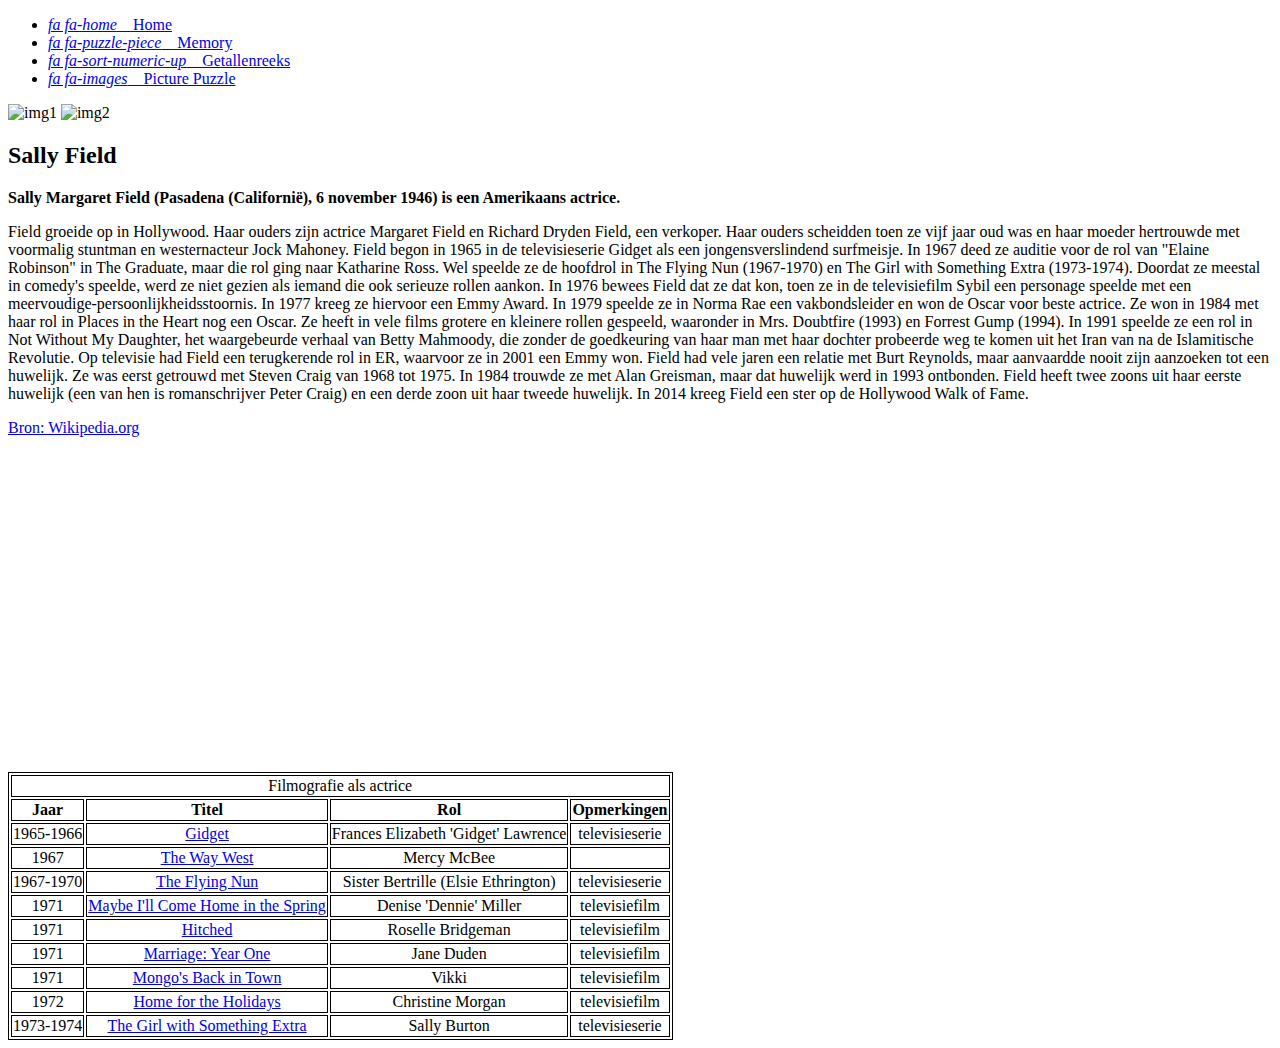
==== deel1/index.html @ 8c842e87 "Update and rename index.html to deel1/index.html" ====
<!doctype html>
<!--
	Author: Neal Vos
	Class: MMVAOO6C
	Date: 2018-09-28
	Version: 1.0.5
-->
<html>
<head>
	<meta charset="utf-8">
	<meta http-equiv="X-UA-Compatible" content="IE=edge">
	<meta name="viewport" content="width=device-width, initial-scale=1.0">
	<title>Index.php</title>
	<script async src="https://www.googletagmanager.com/gtag/js?id=UA-112418499-4"></script>
	<script>
  		window.dataLayer = window.dataLayer || [];
  		function gtag(){dataLayer.push(arguments);}
  		gtag('js', new Date());

  		gtag('config', 'UA-112418499-4');
	</script>
	<style>
		table, th, td {
   			border: 1px solid black;
			text-align: center;
		}
	</style>
</head>

<body onBlur="console.info('Focus out of page!')" onFocus="console.info('Focus in of page!')">
	<nav>
		<ul>
			<li><a href="javascript:void(0)"><i class="fa fa-home">fa fa-home</i>&emsp;Home</a></li>
			<li><a href="javascript:void(0)"><i class="fa fa-puzzle-piece">fa fa-puzzle-piece</i>&emsp;Memory</a></li>
			<li><a href="javascript:void(0)"><i class="fa fa-sort-numeric-up">fa fa-sort-numeric-up</i>&emsp;Getallenreeks</a></li>
			<li><a href="javascript:void(0)"><i class="fa fa-images">fa fa-images</i>&emsp;Picture Puzzle</a></li>
		</ul>
	</nav>
	<main class="page__main" id="mainPage" onLoad="console.info('<main> is loading...')">
	  <div id="tab1">
			<img src="assets/img/img1.jpg" width="300px" height="300px" alt="img1" draggable="false" title="Image 1" class="img-responsive" id="img1" />
			<img src="assets/img/img2.jpg" width="300px" height="300px" alt="img2" draggable="false" title="Image 2" class="img-responsive" id="img2" />
		</div>
	  <div id="tab2" class="content_bg">
			<article id="about">
				<h2>Sally Field</h2>
				<p><b>Sally Margaret Field (Pasadena (Californië), 6 november 1946) is een Amerikaans actrice.</b></p>
				<p>Field groeide op in Hollywood. Haar ouders zijn actrice Margaret Field en Richard Dryden Field, een verkoper. Haar ouders scheidden toen ze vijf jaar oud was en haar moeder hertrouwde met voormalig stuntman en westernacteur Jock Mahoney.

				Field begon in 1965 in de televisieserie Gidget als een jongensverslindend surfmeisje. In 1967 deed ze auditie voor de rol van "Elaine Robinson" in The Graduate, maar die rol ging naar Katharine Ross. Wel speelde ze de hoofdrol in The Flying Nun (1967-1970) en The Girl with Something Extra (1973-1974).

				Doordat ze meestal in comedy's speelde, werd ze niet gezien als iemand die ook serieuze rollen aankon. In 1976 bewees Field dat ze dat kon, toen ze in de televisiefilm Sybil een personage speelde met een meervoudige-persoonlijkheidsstoornis. In 1977 kreeg ze hiervoor een Emmy Award.

				In 1979 speelde ze in Norma Rae een vakbondsleider en won de Oscar voor beste actrice. Ze won in 1984 met haar rol in Places in the Heart nog een Oscar.

				Ze heeft in vele films grotere en kleinere rollen gespeeld, waaronder in Mrs. Doubtfire (1993) en Forrest Gump (1994). In 1991 speelde ze een rol in Not Without My Daughter, het waargebeurde verhaal van Betty Mahmoody, die zonder de goedkeuring van haar man met haar dochter probeerde weg te komen uit het Iran van na de Islamitische Revolutie.

				Op televisie had Field een terugkerende rol in ER, waarvoor ze in 2001 een Emmy won.
					
				Field had vele jaren een relatie met Burt Reynolds, maar aanvaardde nooit zijn aanzoeken tot een huwelijk. Ze was eerst getrouwd met Steven Craig van 1968 tot 1975. In 1984 trouwde ze met Alan Greisman, maar dat huwelijk werd in 1993 ontbonden. Field heeft twee zoons uit haar eerste huwelijk (een van hen is romanschrijver Peter Craig) en een derde zoon uit haar tweede huwelijk.

				In 2014 kreeg Field een ster op de Hollywood Walk of Fame.				</p>
				<p><a href="https://nl.wikipedia.org/wiki/Sally_Field" target="new" title="bron: Wikipedia">Bron: Wikipedia.org</a>			    </p>
			</article>
		</div>
		<div id="tab3">
			<iframe width="560" height="315" src="https://www.youtube.com/embed/d_zbkeQaAaE?rel=0" frameborder="0" allow="autoplay; encrypted-media" allowfullscreen></iframe>	
		</div>
		<div id="tab4">
		  <table>
		    <tbody>
		      <tr>
		        <td colspan="4">Filmografie als actrice</td>
	          </tr>
		      <tr>
		        <th>Jaar</th>
		        <th>Titel</th>
		        <th>Rol</th>
		        <th>Opmerkingen</th>
	          </tr>
		      <tr align="center">
		        <td>1965-1966</td>
		        <td align="left"><a href="https://nl.wikipedia.org/w/index.php?title=Gidget_(serie)&action=edit&redlink=1" title="Gidget (serie) (de pagina bestaat niet)">Gidget</a></td>
		        <td align="left">Frances Elizabeth 'Gidget' Lawrence</td>
		        <td>televisieserie</td>
	          </tr>
		      <tr align="center">
		        <td>1967</td>
		        <td align="left"><a href="https://nl.wikipedia.org/w/index.php?title=The_Way_West&action=edit&redlink=1" title="The Way West (de pagina bestaat niet)">The Way West</a></td>
		        <td align="left">Mercy McBee</td>
		        <td></td>
	          </tr>
		      <tr align="center">
		        <td>1967-1970</td>
		        <td align="left"><a href="https://nl.wikipedia.org/w/index.php?title=The_Flying_Nun&action=edit&redlink=1" title="The Flying Nun (de pagina bestaat niet)">The Flying Nun</a></td>
		        <td align="left">Sister Bertrille (Elsie Ethrington)</td>
		        <td>televisieserie</td>
	          </tr>
		      <tr align="center">
		        <td>1971</td>
		        <td align="left"><a href="https://nl.wikipedia.org/w/index.php?title=Maybe_I%27ll_Come_Home_in_the_Spring&action=edit&redlink=1" title="Maybe I'll Come Home in the Spring (de pagina bestaat niet)">Maybe I'll Come Home in the Spring</a></td>
		        <td align="left">Denise 'Dennie' Miller</td>
		        <td>televisiefilm</td>
	          </tr>
		      <tr align="center">
		        <td>1971</td>
		        <td align="left"><a href="https://nl.wikipedia.org/wiki/Hitched" title="Hitched">Hitched</a></td>
		        <td align="left">Roselle Bridgeman</td>
		        <td>televisiefilm</td>
	          </tr>
		      <tr align="center">
		        <td>1971</td>
		        <td align="left"><a href="https://nl.wikipedia.org/w/index.php?title=Marriage:_Year_One&action=edit&redlink=1" title="Marriage: Year One (de pagina bestaat niet)">Marriage: Year One</a></td>
		        <td align="left">Jane Duden</td>
		        <td>televisiefilm</td>
	          </tr>
		      <tr align="center">
		        <td>1971</td>
		        <td align="left"><a href="https://nl.wikipedia.org/w/index.php?title=Mongo%27s_Back_in_Town&action=edit&redlink=1" title="Mongo's Back in Town (de pagina bestaat niet)">Mongo's Back in Town</a></td>
		        <td align="left">Vikki</td>
		        <td>televisiefilm</td>
	          </tr>
		      <tr align="center">
		        <td>1972</td>
		        <td align="left"><a href="https://nl.wikipedia.org/w/index.php?title=Home_for_the_Holidays&action=edit&redlink=1" title="Home for the Holidays (de pagina bestaat niet)">Home for the Holidays</a></td>
		        <td align="left">Christine Morgan</td>
		        <td>televisiefilm</td>
	          </tr>
		      <tr align="center">
		        <td>1973-1974</td>
		        <td align="left"><a href="https://nl.wikipedia.org/w/index.php?title=The_Girl_with_Something_Extra&action=edit&redlink=1" title="The Girl with Something Extra (de pagina bestaat niet)">The Girl with Something Extra</a></td>
		        <td align="left">Sally Burton</td>
		        <td>televisieserie</td>
	          </tr>
	        </tbody>
	      </table>
        </div>
	</main>
</body>
</html>
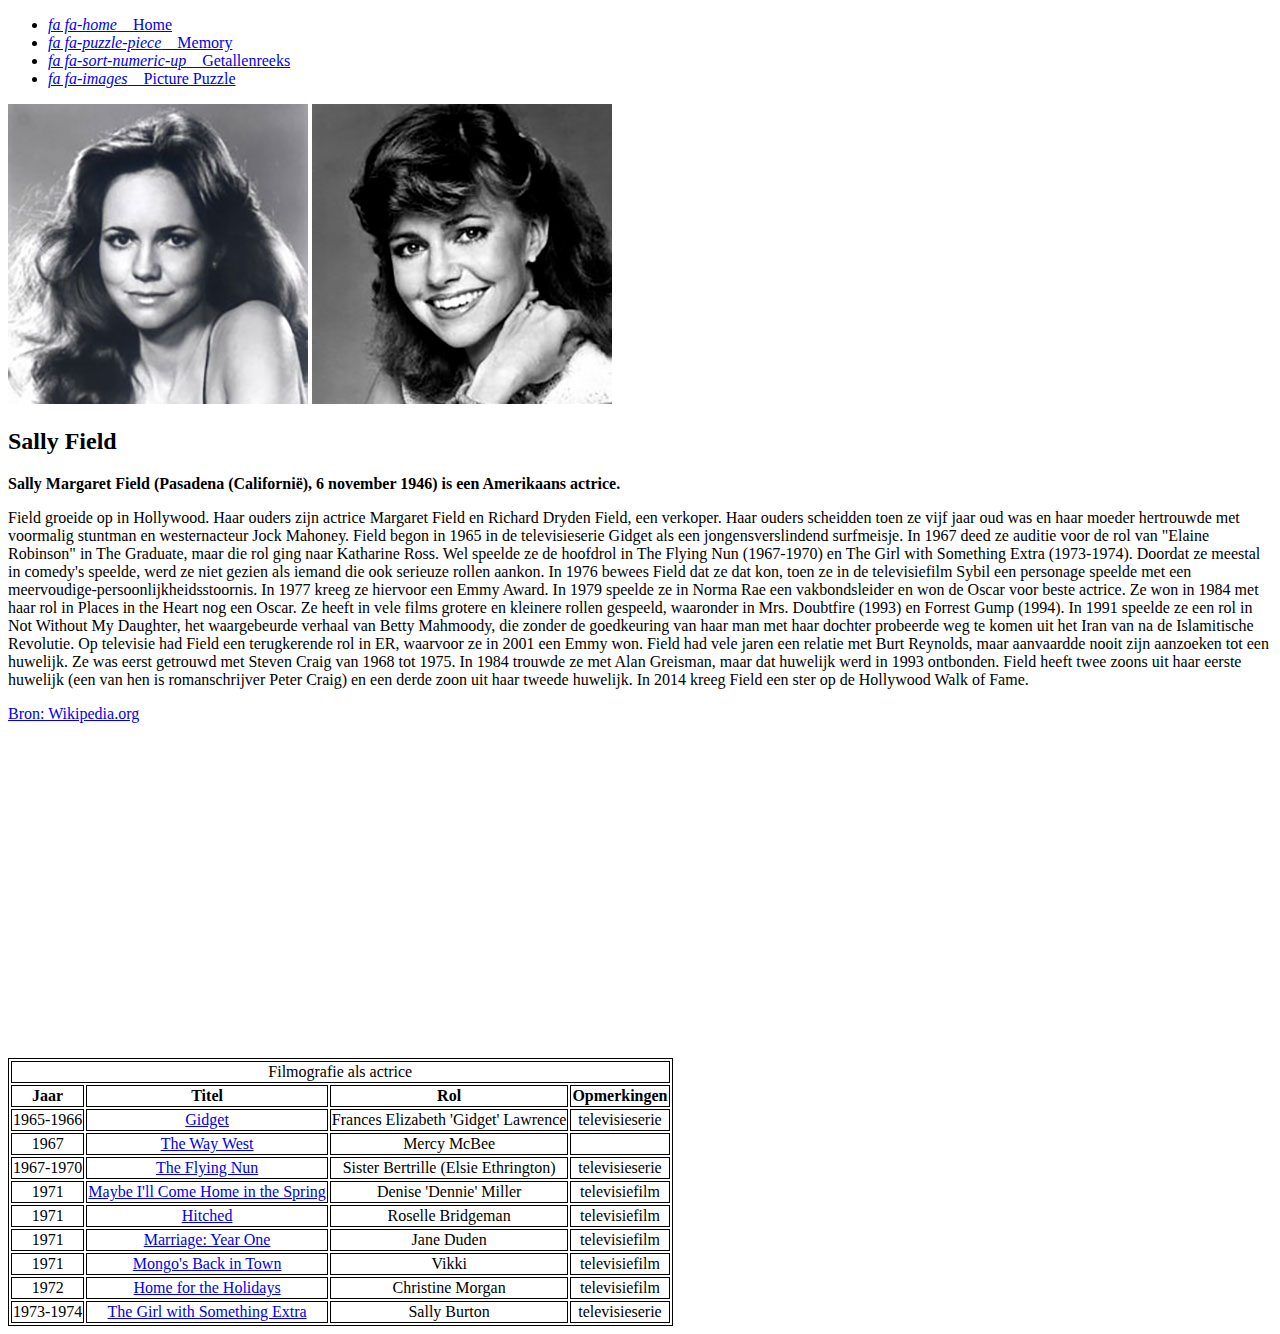
==== commit df1bad1c: "Update index.html" ====
--- a/deel1/index.html
+++ b/deel1/index.html
@@ -38,8 +38,8 @@
 	</nav>
 	<main class="page__main" id="mainPage" onLoad="console.info('<main> is loading...')">
 	  <div id="tab1">
-			<img src="assets/img/img1.jpg" width="300px" height="300px" alt="img1" draggable="false" title="Image 1" class="img-responsive" id="img1" />
-			<img src="assets/img/img2.jpg" width="300px" height="300px" alt="img2" draggable="false" title="Image 2" class="img-responsive" id="img2" />
+			<img src="/assets/img/img1.jpg" width="300px" height="300px" alt="img1" draggable="false" title="Image 1" class="img-responsive" id="img1" />
+			<img src="/assets/img/img2.jpg" width="300px" height="300px" alt="img2" draggable="false" title="Image 2" class="img-responsive" id="img2" />
 		</div>
 	  <div id="tab2" class="content_bg">
 			<article id="about">
